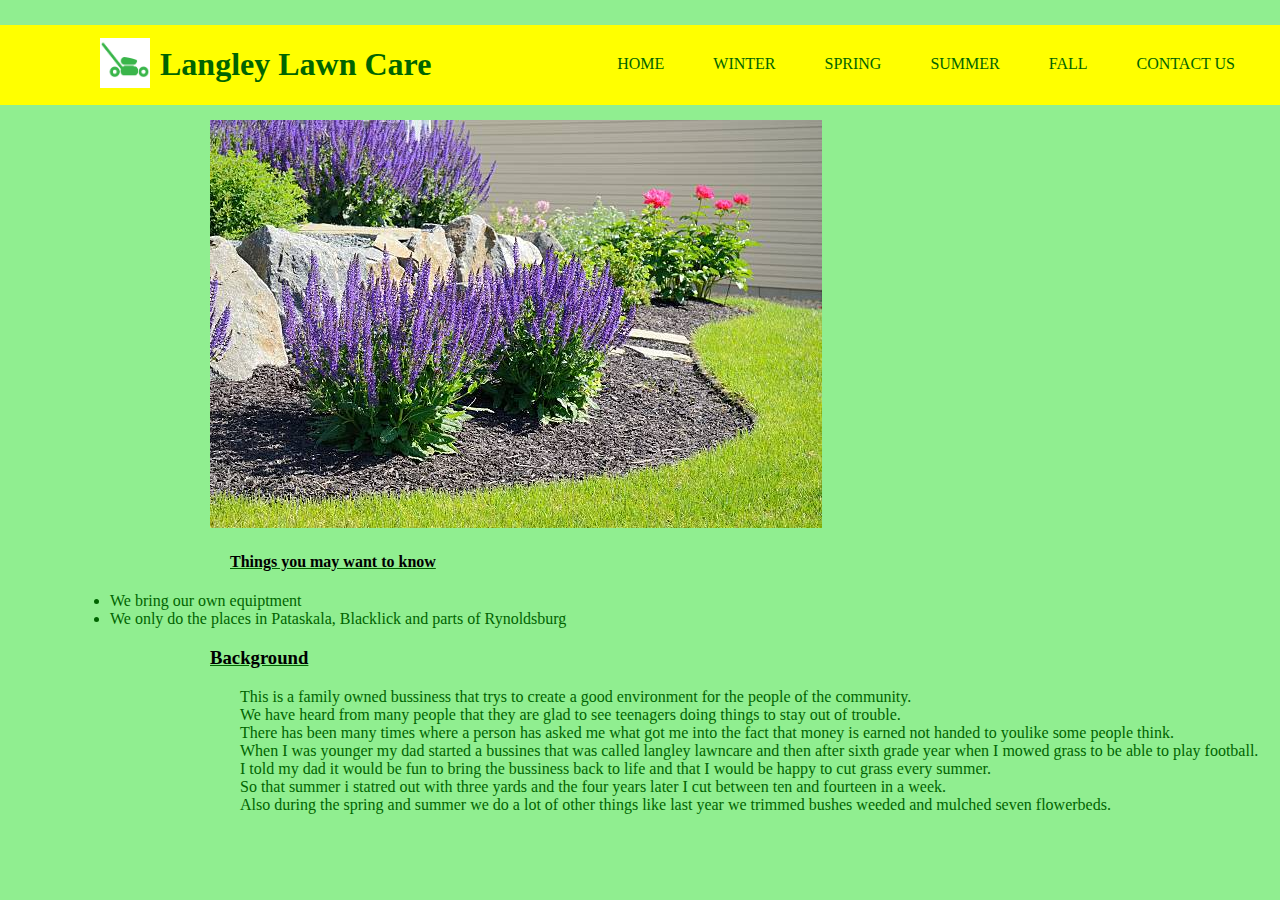
==== index.html @ bc994ad4 "adding thingsto know" ====
<!DOCTYPE html>
<html lang="en">
  <head>
    <meta charset="UTF-8" />
    <meta name="description" content="lawn care and yard work" />
    <meta name="keywords" content="lawn, care, cut grass, snow removal, spring cleanup" />
    <meta name="author" content="William Langley" />
    <meta name="viewport" content="width=device-width, initial-scale=1.0" />
    <title>Langley Lawn Care</title>
    <link rel="stylesheet" type="text/css" href="style.css">
    <script src="script.js"></script>
  </head>
  <body>
    <header>
      <img src="images/lawnmower.png" alt="logo" height="50px" width="50px"/>
      <h1>Langley Lawn Care</h1>
      <nav>
        <ul>
          <li><a href="#">Home</a></li>
          <li><a href="winter.html">Winter</a></li>
          <li><a href="spring.html">Spring</a></li>
          <li><a href="summer.html">Summer</a></li>
          <li><a href="fall.html">Fall</a></li>
          <li><a href="contactpage.html">Contact us</a></li>
        </ul>
      </nav>
    </header>
    <main>
      <img src="images/landscaping.jpeg" alt="landscape"/>
      <div class="">
        <u><h4>Things you may want to know</h4></u>
        <li>We bring our own equiptment</li>
        <li>We only do the places in Pataskala, Blacklick and parts of Rynoldsburg </li>
      </div>
      <article>
        <u><h3>Background</h3></u>
          <p>
            This is a family owned bussiness that trys to create a good environment for the people of the community.<br />
            We have heard from many people that they are glad to see teenagers doing things to stay out of trouble.<br />
            There has been many times where a person has asked me what got me into the fact that money is earned not handed to youlike some people think.<br />
            When I was younger my dad started a bussines that was called langley lawncare and then after sixth grade year when I mowed grass to be able to play football.<br />
            I told my dad it would be fun to bring the bussiness back to life and that I would be happy to cut grass every summer.<br />
            So that summer i statred out with three yards and the four years later I cut between ten and fourteen in a week.<br />
            Also during the spring and summer we do a lot of other things like last year we trimmed bushes weeded and mulched seven flowerbeds.<br />
          </p>
      </article>
    </main>
          <footer></footer>

  </body>
</html>
---- style.css ----
body {
    background: lightgreen;
    color: darkgreen;
    margin: 0;
    padding-bottom: 25px;
    padding-top: 25px;
  }
  main {
    padding-left: 110px;
  }
  header {
    background: yellow;
    margin: 0;
    margin-top: 0;
  }
  header img {
    float: left;
    padding-left: 100px;
    padding-top: 12.5px;
  }
  header::after{
    content: "";
    display: table;
    clear: both;
  }
  nav {
    color: darkgreen;
    float: right;
  }
  nav ul {
    margin: 0;
    padding: 0;
    list-style: none;
  }
  nav li {
    display: inline-block;
    margin-right: 45px;
    padding-top: 30px;
    position: relative;
  }
  nav a {
    color:  darkgreen;
     text-decoration: none;
     text-transform: uppercase;
     font-size: 16px;
   }
  nav a::before {
    content: "";
    display: block;
    height: 5px;
    background-color: darkgreen;
    position: absolute;
    width: 0%;
    top: 0;
    transition: all ease-in-out 250ms;
  }
  nav a:hover {
    color:  darkgreen;
  }
  nav a:hover::before {
    width:100%;
  }
  img {
    padding-top: 15px;
    padding-left: 100px;
  }
  h1 {
    color: darkgreen;
    float: left;
    margin-left: 10px;
  }
  h3 {
    color: #000000;
    padding-left: 100px;
  }
  h4 {
    color: #000000;
    padding-left: 120px;
  }
  article li {
    padding-left: 130px;
  }
  p {
    padding-left: 130px;
  }
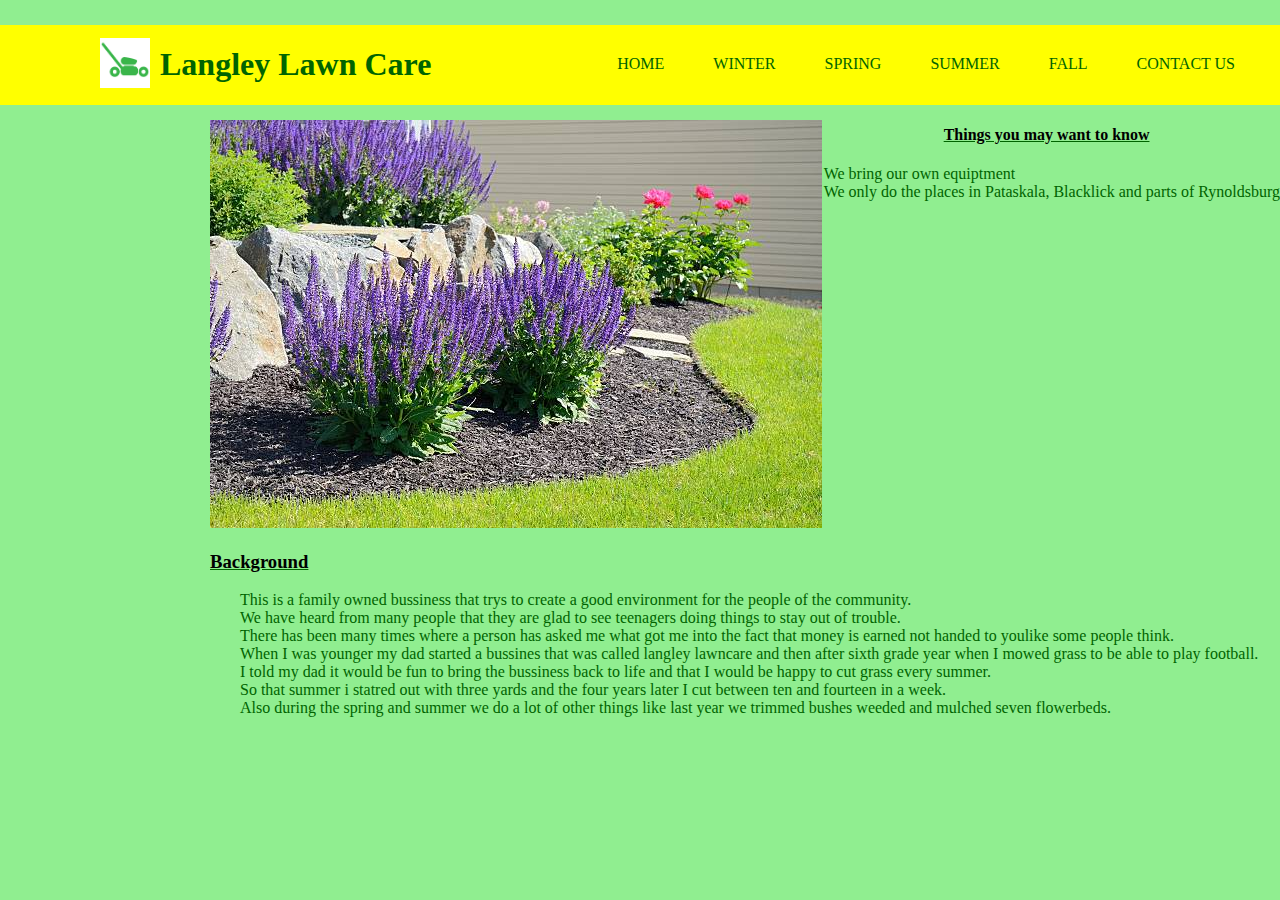
==== commit cd86047b: "moving things to know" ====
--- a/index.html
+++ b/index.html
@@ -27,7 +27,7 @@
     </header>
     <main>
       <img src="images/landscaping.jpeg" alt="landscape"/>
-      <div class="">
+      <div class="info">
         <u><h4>Things you may want to know</h4></u>
         <li>We bring our own equiptment</li>
         <li>We only do the places in Pataskala, Blacklick and parts of Rynoldsburg </li>
--- a/style.css
+++ b/style.css
@@ -83,3 +83,7 @@
   p {
     padding-left: 130px;
   }
+.info{
+  float:right;
+  padding-left: -100px;
+}
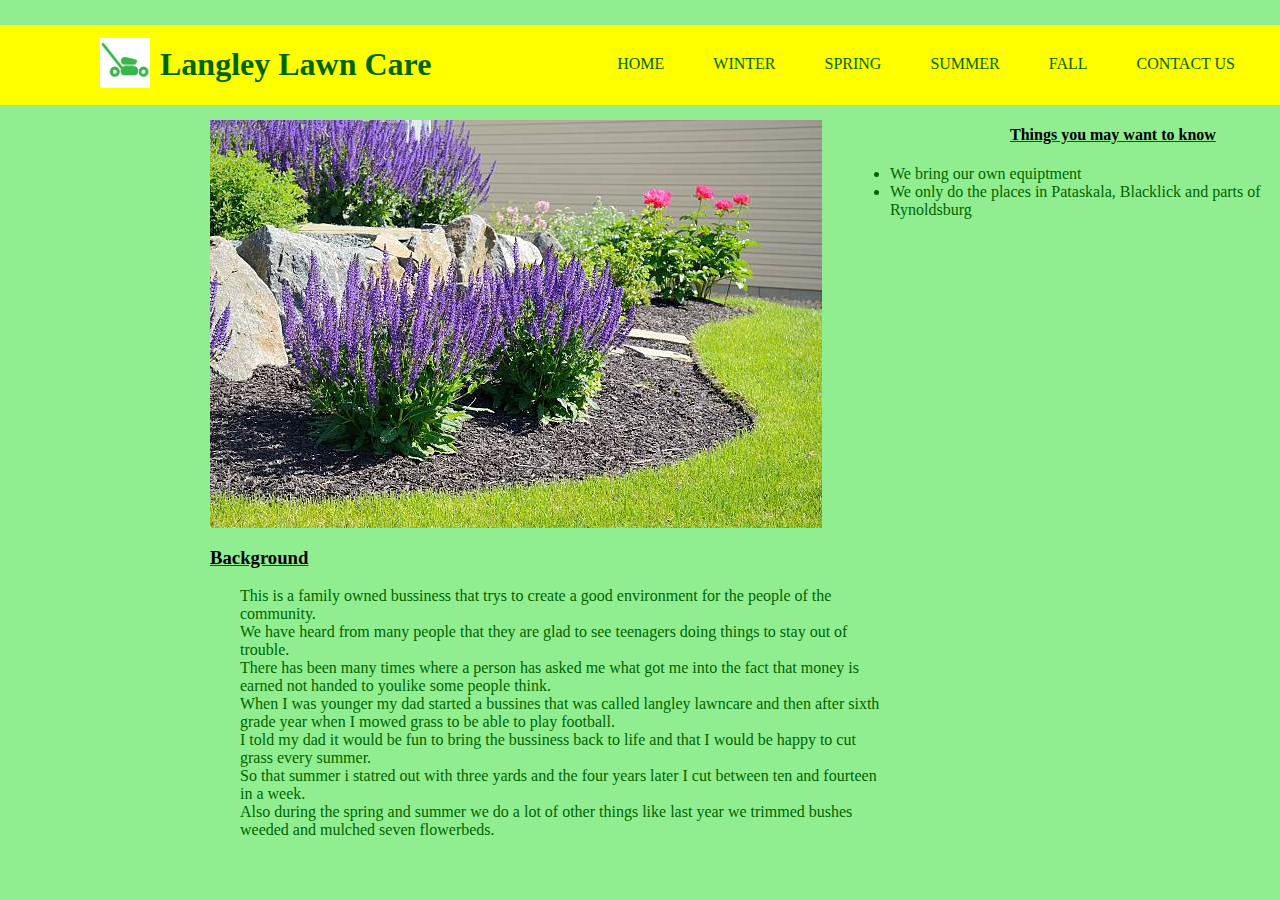
==== commit 2aca7396: "switching to grid" ====
--- a/index.html
+++ b/index.html
@@ -9,6 +9,12 @@
     <title>Langley Lawn Care</title>
     <link rel="stylesheet" type="text/css" href="style.css">
     <script src="script.js"></script>
+    <style>
+      main {
+        display: grid;
+        grid-template-columns: 2fr 1fr;
+      }
+    </style>
   </head>
   <body>
     <header>
--- a/style.css
+++ b/style.css
@@ -83,7 +83,3 @@
   p {
     padding-left: 130px;
   }
-.info{
-  float:right;
-  padding-left: -100px;
-}
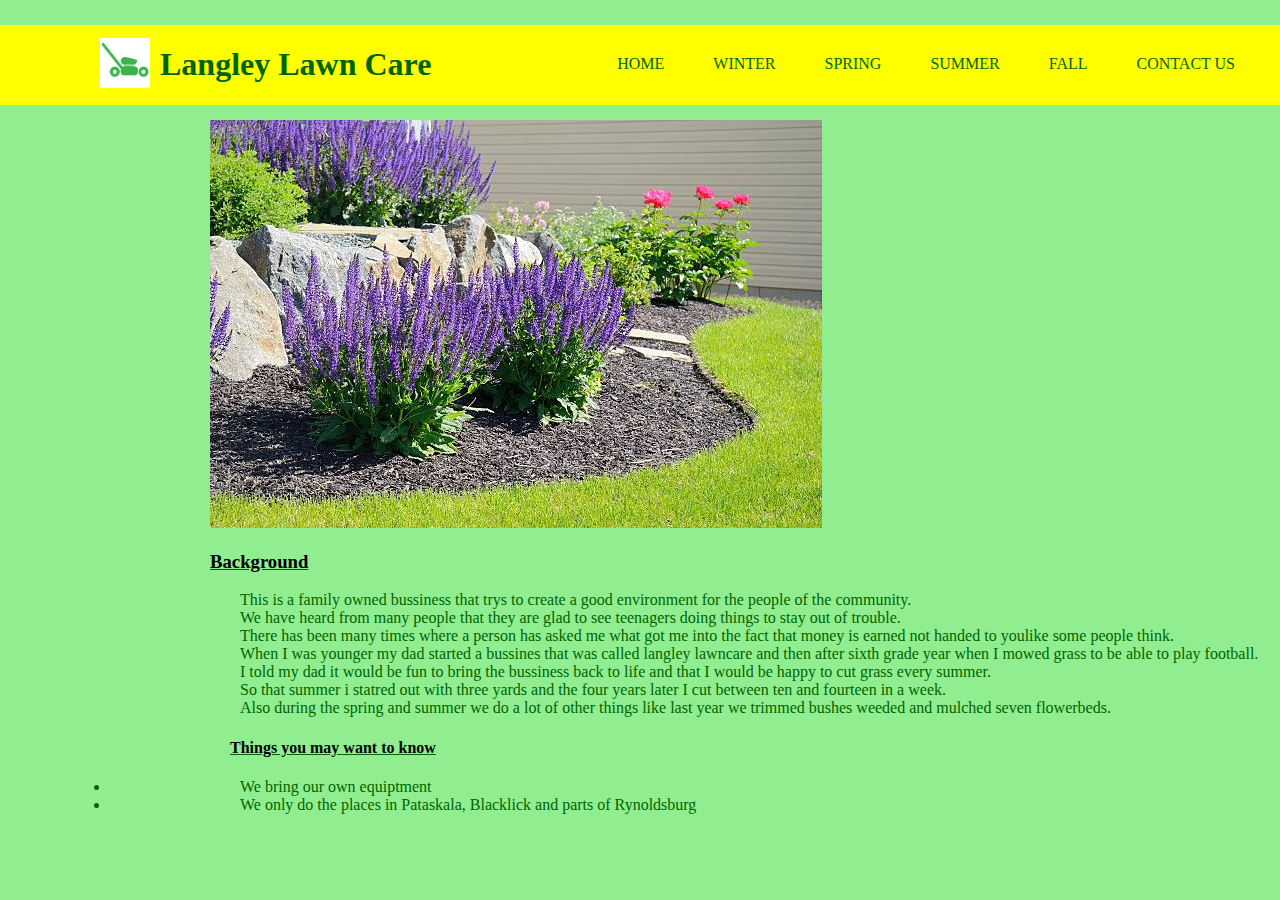
==== commit d35a9d7e: "the grid did not work" ====
--- a/index.html
+++ b/index.html
@@ -9,12 +9,6 @@
     <title>Langley Lawn Care</title>
     <link rel="stylesheet" type="text/css" href="style.css">
     <script src="script.js"></script>
-    <style>
-      main {
-        display: grid;
-        grid-template-columns: 2fr 1fr;
-      }
-    </style>
   </head>
   <body>
     <header>
@@ -33,11 +27,6 @@
     </header>
     <main>
       <img src="images/landscaping.jpeg" alt="landscape"/>
-      <div class="info">
-        <u><h4>Things you may want to know</h4></u>
-        <li>We bring our own equiptment</li>
-        <li>We only do the places in Pataskala, Blacklick and parts of Rynoldsburg </li>
-      </div>
       <article>
         <u><h3>Background</h3></u>
           <p>
@@ -49,6 +38,9 @@
             So that summer i statred out with three yards and the four years later I cut between ten and fourteen in a week.<br />
             Also during the spring and summer we do a lot of other things like last year we trimmed bushes weeded and mulched seven flowerbeds.<br />
           </p>
+            <u><h4>Things you may want to know</h4></u>
+            <li>We bring our own equiptment</li>
+            <li>We only do the places in Pataskala, Blacklick and parts of Rynoldsburg </li>
       </article>
     </main>
           <footer></footer>
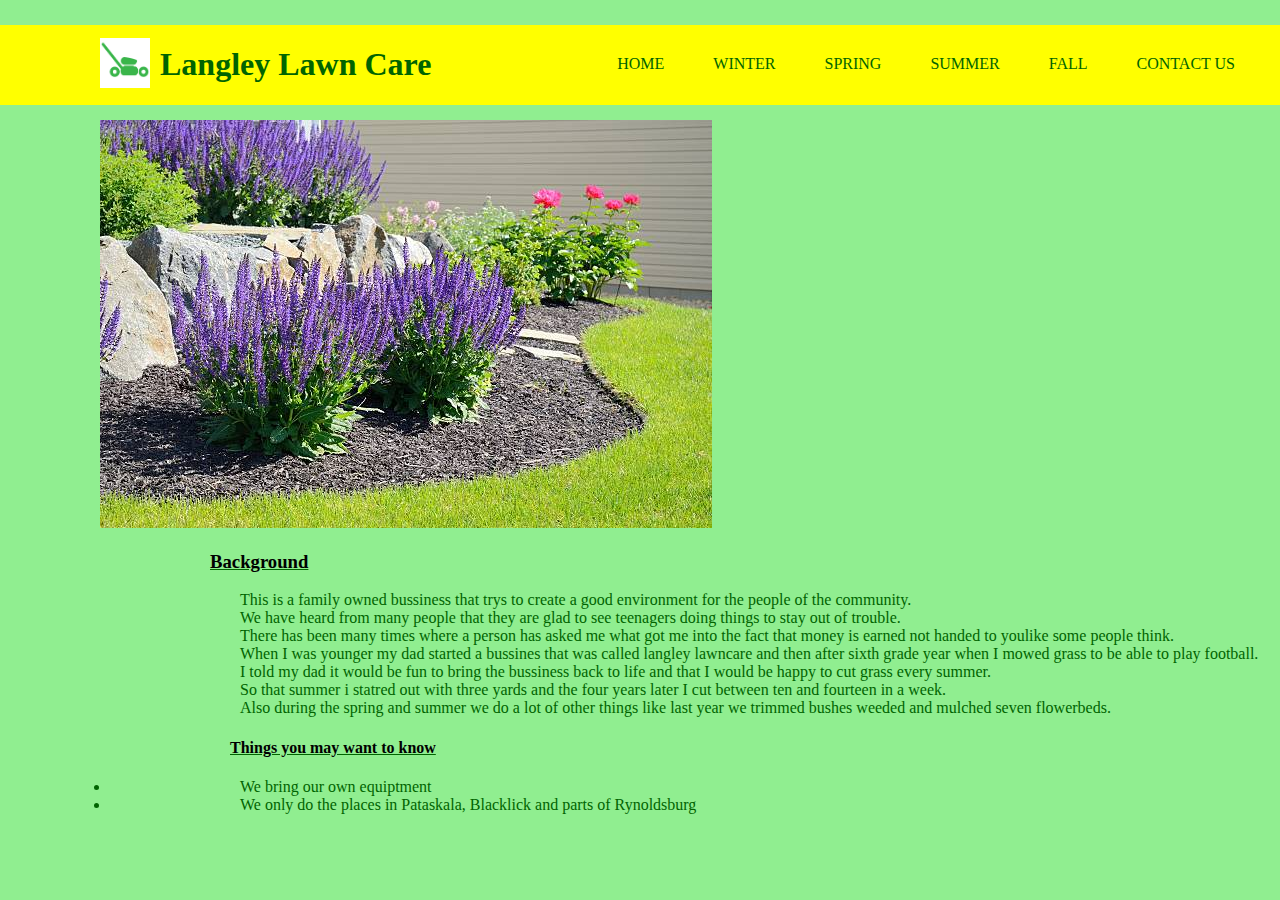
==== commit 99b796e7: "fixed picture positioning" ====
--- a/index.html
+++ b/index.html
@@ -25,8 +25,8 @@
         </ul>
       </nav>
     </header>
+    <img src="images/landscaping.jpeg" alt="landscape"/>
     <main>
-      <img src="images/landscaping.jpeg" alt="landscape"/>
       <article>
         <u><h3>Background</h3></u>
           <p>
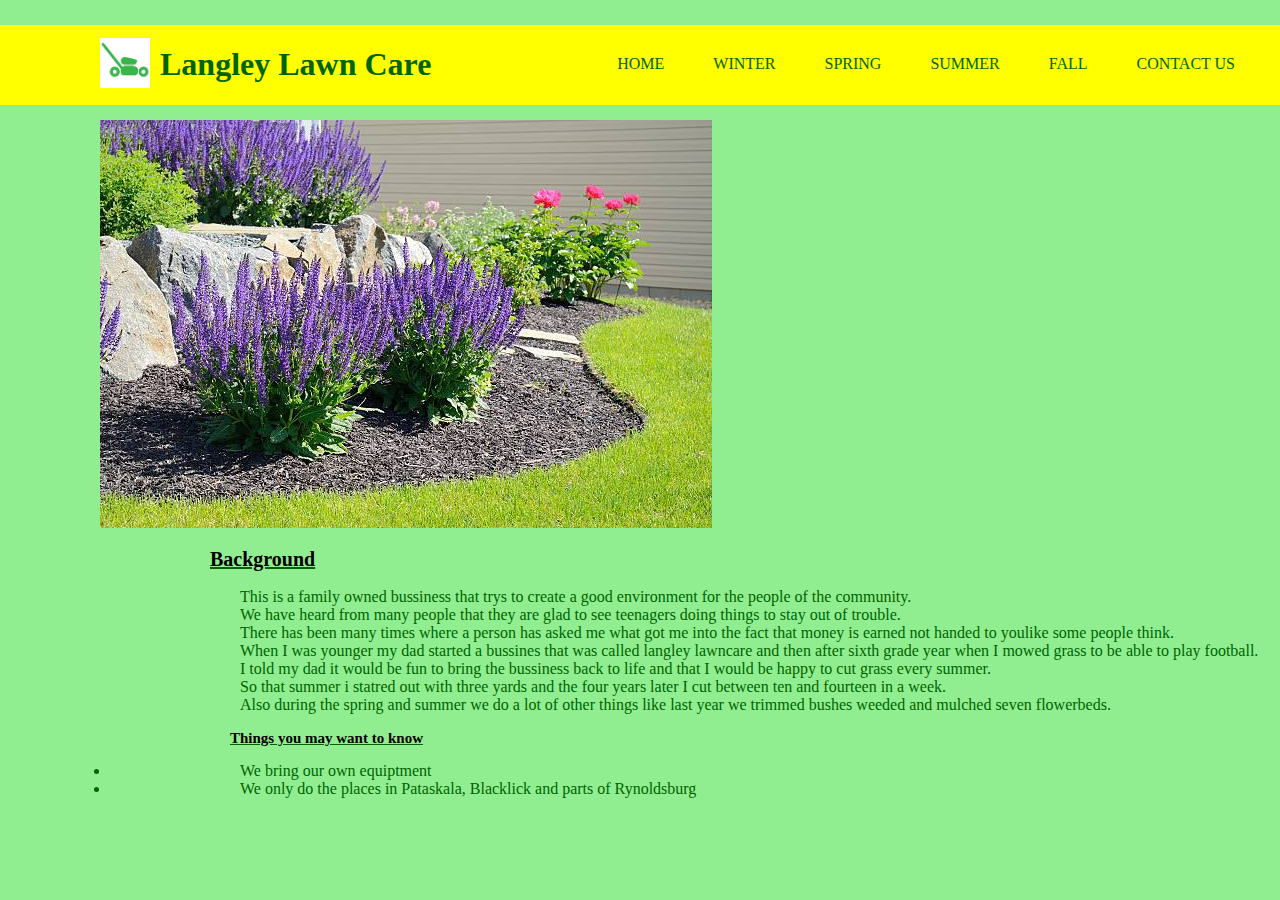
==== commit c5822ad7: "fixed sizing of headings" ====
--- a/index.html
+++ b/index.html
@@ -28,7 +28,7 @@
     <img src="images/landscaping.jpeg" alt="landscape"/>
     <main>
       <article>
-        <u><h3>Background</h3></u>
+        <u><h2>Background</h2></u>
           <p>
             This is a family owned bussiness that trys to create a good environment for the people of the community.<br />
             We have heard from many people that they are glad to see teenagers doing things to stay out of trouble.<br />
@@ -38,7 +38,7 @@
             So that summer i statred out with three yards and the four years later I cut between ten and fourteen in a week.<br />
             Also during the spring and summer we do a lot of other things like last year we trimmed bushes weeded and mulched seven flowerbeds.<br />
           </p>
-            <u><h4>Things you may want to know</h4></u>
+            <u><h3>Things you may want to know</h4></u>
             <li>We bring our own equiptment</li>
             <li>We only do the places in Pataskala, Blacklick and parts of Rynoldsburg </li>
       </article>
--- a/style.css
+++ b/style.css
@@ -69,13 +69,15 @@
     float: left;
     margin-left: 10px;
   }
+  h2 {
+    color: #000000;
+    padding-left: 100px;
+    font-size: 20px;
+  }
   h3 {
     color: #000000;
-    padding-left: 100px;
-  }
-  h4 {
-    color: #000000;
     padding-left: 120px;
+    font-size: 15px;
   }
   article li {
     padding-left: 130px;
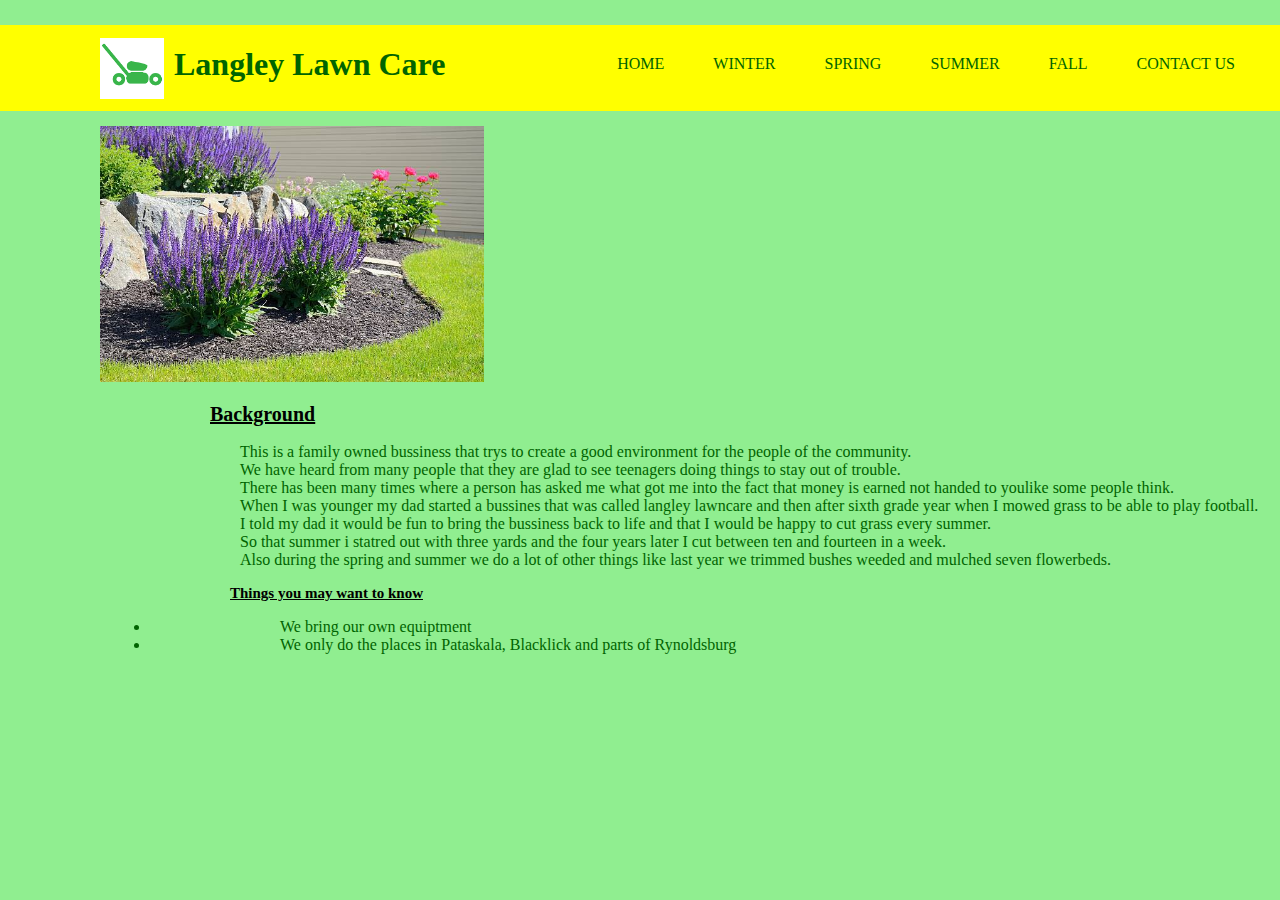
==== commit 5d52b417: "fixed size problem" ====
--- a/index.html
+++ b/index.html
@@ -12,7 +12,9 @@
   </head>
   <body>
     <header>
-      <img src="images/lawnmower.png" alt="logo" height="50px" width="50px"/>
+      <div class="logo">
+        <img src="images/lawnmower.png" alt="logo"/>
+      </div>
       <h1>Langley Lawn Care</h1>
       <nav>
         <ul>
@@ -28,7 +30,7 @@
     <img src="images/landscaping.jpeg" alt="landscape"/>
     <main>
       <article>
-        <u><h2>Background</h2></u>
+        <h2><u>Background</u></h2>
           <p>
             This is a family owned bussiness that trys to create a good environment for the people of the community.<br />
             We have heard from many people that they are glad to see teenagers doing things to stay out of trouble.<br />
@@ -38,9 +40,11 @@
             So that summer i statred out with three yards and the four years later I cut between ten and fourteen in a week.<br />
             Also during the spring and summer we do a lot of other things like last year we trimmed bushes weeded and mulched seven flowerbeds.<br />
           </p>
-            <u><h3>Things you may want to know</h4></u>
-            <li>We bring our own equiptment</li>
-            <li>We only do the places in Pataskala, Blacklick and parts of Rynoldsburg </li>
+            <h3><u>Things you may want to know</u></h3>
+            <ul>
+              <li>We bring our own equiptment</li>
+              <li>We only do the places in Pataskala, Blacklick and parts of Rynoldsburg </li>
+            </ul>
       </article>
     </main>
           <footer></footer>
--- a/style.css
+++ b/style.css
@@ -17,6 +17,10 @@
     float: left;
     padding-left: 100px;
     padding-top: 12.5px;
+    padding-bottom: 12.5px;
+    width: 5%;
+    height: 5%;
+    min-width: 50px;
   }
   header::after{
     content: "";
@@ -63,11 +67,15 @@
   img {
     padding-top: 15px;
     padding-left: 100px;
+    width: 30%;
+    min-width: 250px;
+    height: auto;
   }
   h1 {
     color: darkgreen;
     float: left;
     margin-left: 10px;
+    padding-top: 20;
   }
   h2 {
     color: #000000;
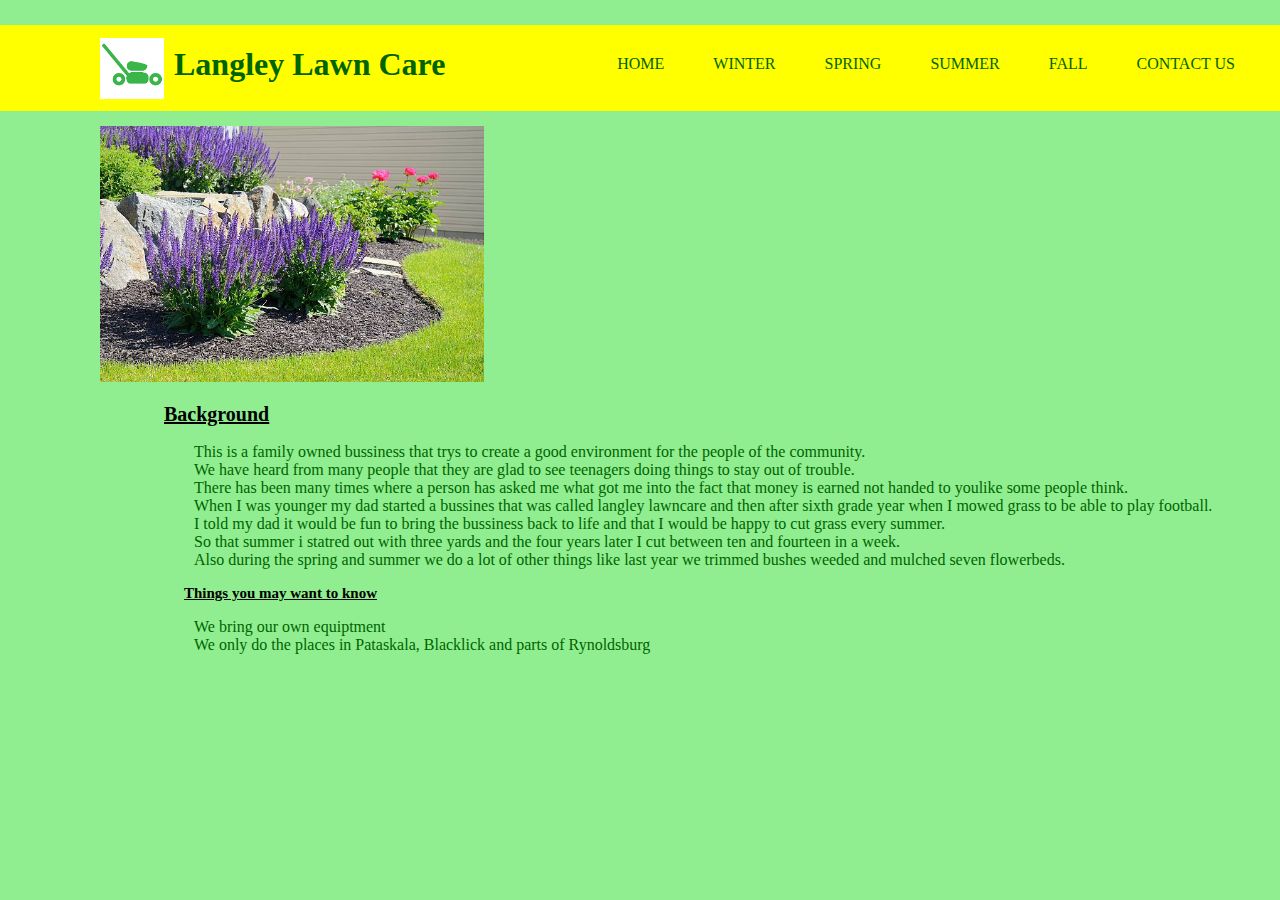
==== commit e44e842b: "fixed the stuff for the validation" ====
--- a/index.html
+++ b/index.html
@@ -41,10 +41,10 @@
             Also during the spring and summer we do a lot of other things like last year we trimmed bushes weeded and mulched seven flowerbeds.<br />
           </p>
             <h3><u>Things you may want to know</u></h3>
-            <ul>
-              <li>We bring our own equiptment</li>
-              <li>We only do the places in Pataskala, Blacklick and parts of Rynoldsburg </li>
-            </ul>
+
+              <p>We bring our own equiptment<br />
+              We only do the places in Pataskala, Blacklick and parts of Rynoldsburg </p>
+
       </article>
     </main>
           <footer></footer>
--- a/style.css
+++ b/style.css
@@ -6,7 +6,8 @@
     padding-top: 25px;
   }
   main {
-    padding-left: 110px;
+    padding-left: 5%;
+
   }
   header {
     background: yellow;
